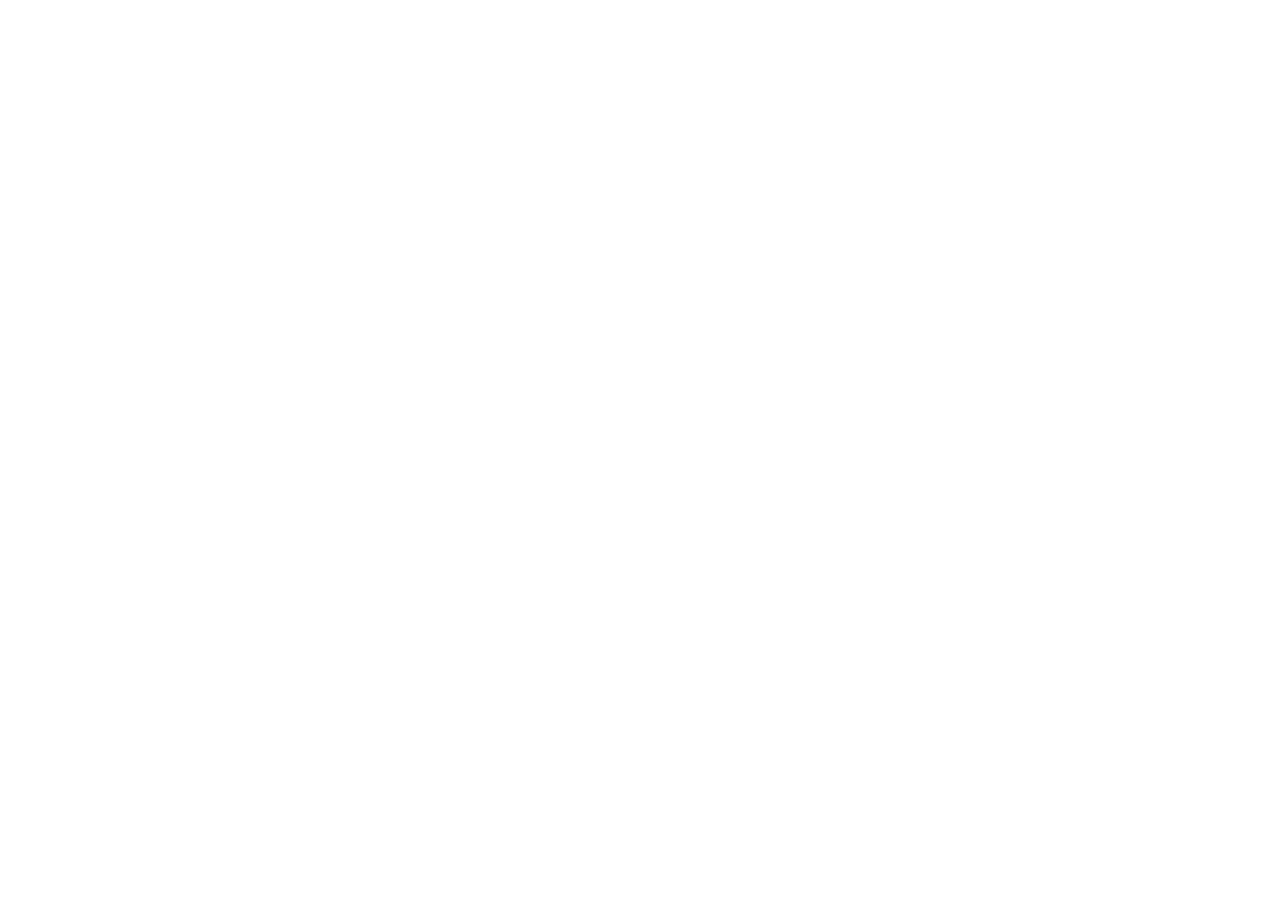
==== index.html @ ec7086e7 "test" ====
<!DOCTYPE html>
<html lang="en">

<head>
    <meta charset="UTF-8">
    <meta name="viewport" content="width=device-width, initial-scale=1.0">
    <title>alafia</title>
</head>

<body>

</body>

</html>
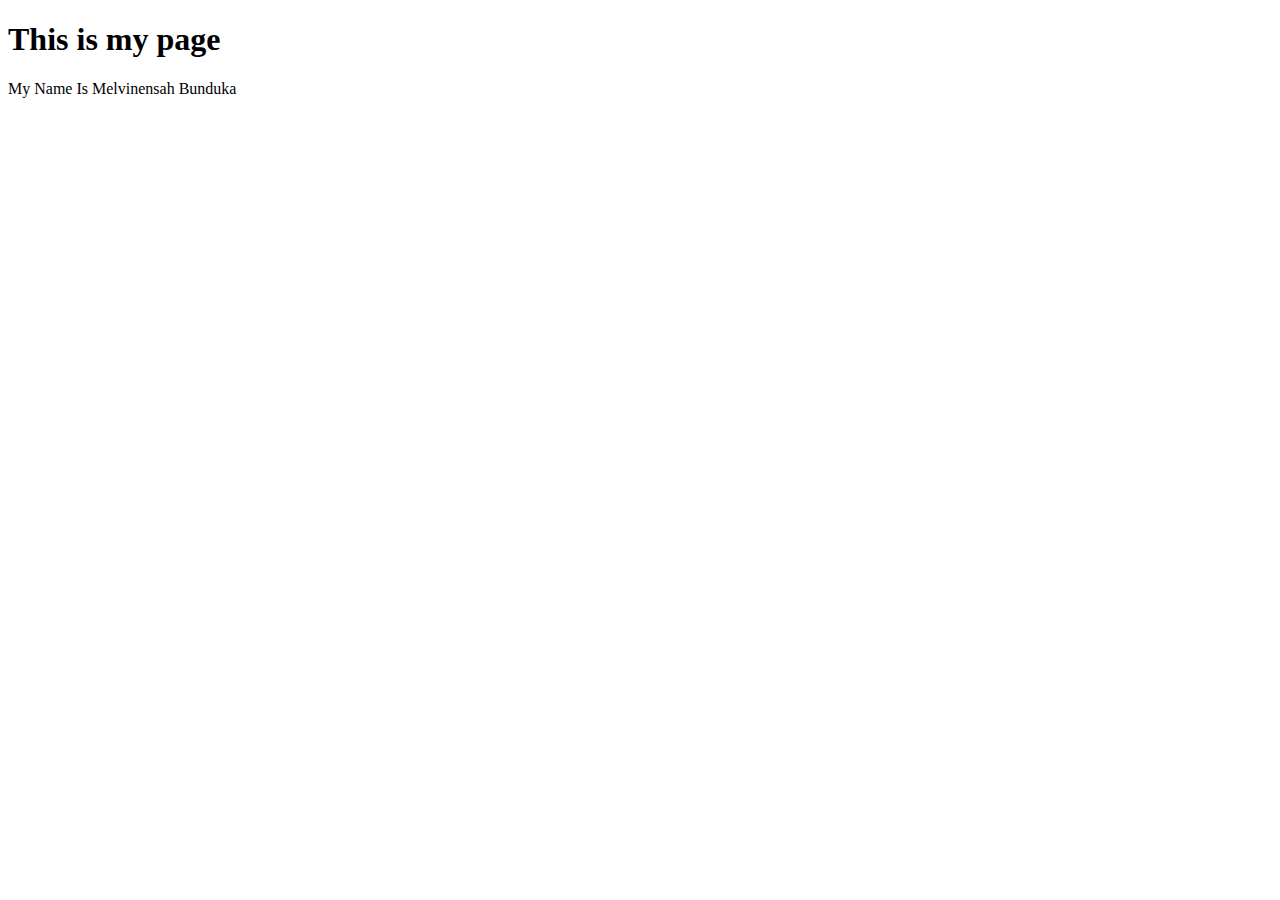
==== commit dd82947a: "week01 completed" ====
--- a/index.html
+++ b/index.html
@@ -1,5 +1,5 @@
 <!DOCTYPE html>
-<html lang="en">
+<html lang="en-US">
 
 <head>
     <meta charset="UTF-8">
@@ -8,7 +8,8 @@
 </head>
 
 <body>
-
+    <h1>This is my page</h1>
+    <p>My Name Is Melvinensah Bunduka</p>
 </body>
 
 </html>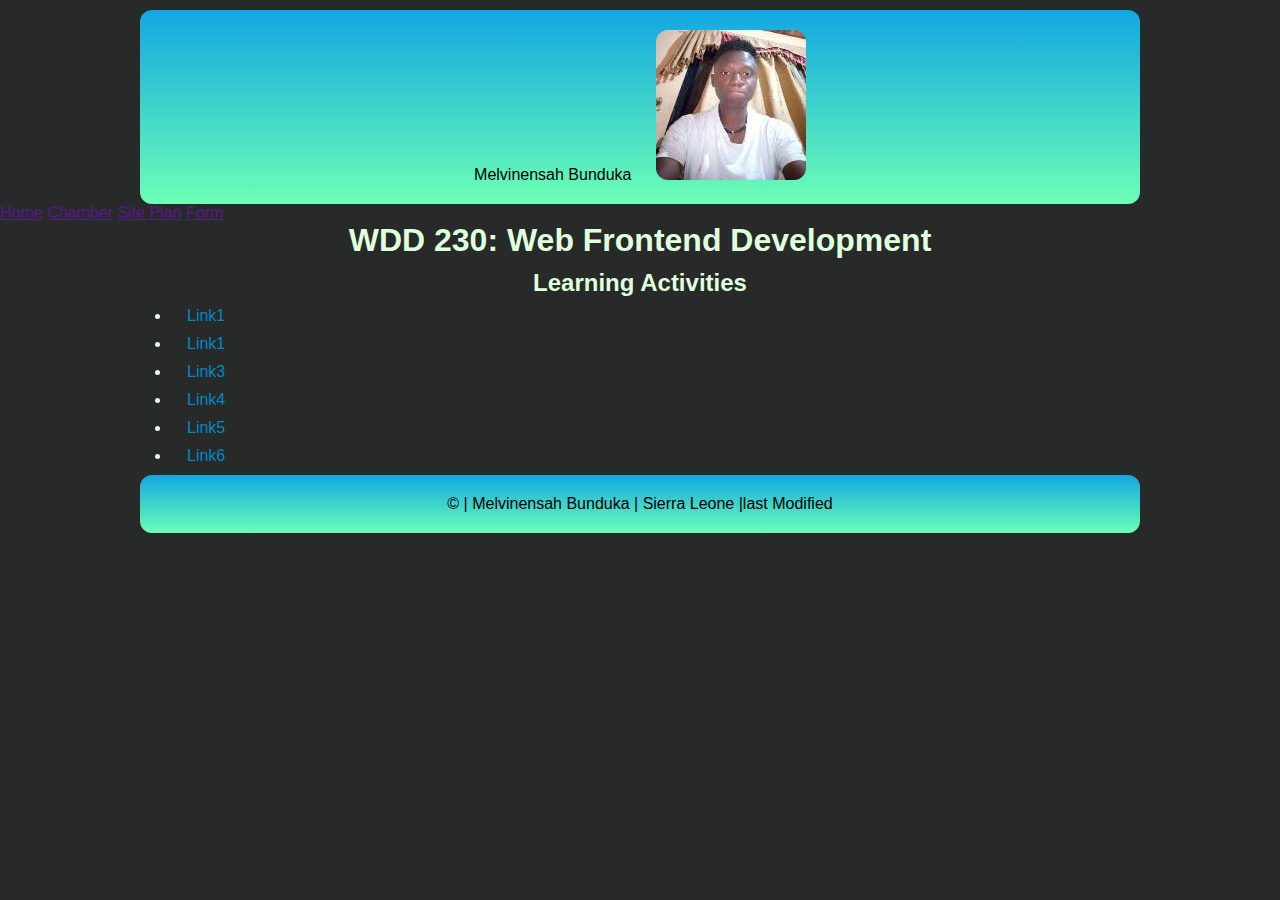
==== commit c4e2c990: "updated" ====
--- a/index.html
+++ b/index.html
@@ -4,12 +4,59 @@
 <head>
     <meta charset="UTF-8">
     <meta name="viewport" content="width=device-width, initial-scale=1.0">
-    <title>alafia</title>
+    <link rel="stylesheet" href="styles/base.css">
+    <link rel="stylesheet" href="styles/larger.css">
+    <title>Melvinensah Bunduka- WDD 230 - Web Frontend Development</title>
+    <meta name="author" content="Melvinensah Bunduka">
+    <meta name="description"
+        content="WDD 230 - Web Frontend Development - Melvinensah Bunduka course assignment portal">
 </head>
 
 <body>
-    <h1>This is my page</h1>
-    <p>My Name Is Melvinensah Bunduka</p>
+    <header>
+        <span>
+            <h>Melvinensah Bunduka</h>
+            <img src="images/profile.jpg" alt="a head shot of myself">
+        </span>
+    </header>
+    <nav>
+        <a href="">Home</a>
+        <a href="">Chamber</a>
+        <a href="">Site Plan</a>
+        <a href="">Form</a>
+    </nav>
+    <main>
+        <h1>WDD 230: Web Frontend Development</h1>
+        <section class="card">
+            <h2>Learning Activities</h2>
+            <ul>
+                <li>
+                    <a href="#">link1</a>
+                </li>
+                <li>
+                    <a href="#">link1</a>
+                </li>
+                <li>
+                    <a href="#">link3</a>
+                </li>
+                <li>
+                    <a href="#">link4</a>
+                </li>
+                <li>
+                    <a href="#">link5</a>
+                </li>
+                <li>
+                    <a href="#">link6</a>
+                </li>
+            </ul>
+        </section>
+    </main>
+    <footer>
+        <p>
+        <p>&copy; <span id="currentYear"></span> | Melvinensah Bunduka | Sierra Leone | </p>
+        </p>
+        <p id="lastModified">last Modified</p>
+    </footer>
 </body>
 
 </html>--- a/styles/base.css
+++ b/styles/base.css
@@ -0,0 +1,99 @@
+* {
+    margin: auto 0;
+    padding: 0;
+    box-sizing: border-box;
+    font-family: 'Gill Sans', 'Gill Sans MT', Calibri, 'Trebuchet MS', sans-serif
+}
+
+body {
+    background-color: rgb(40, 41, 41);
+}
+
+header,
+footer {
+    max-width: 1000px;
+    width: 90%;
+    display: flex;
+    margin: auto;
+    border-radius: 12px;
+    background: linear-gradient(#12a7e2, #6cffb5);
+    margin-top: 10px;
+    align-items: center;
+    justify-content: center;
+    padding: 20px 10px;
+}
+
+header img {
+    border-radius: 12px;
+    margin-right: auto;
+    margin-left: 20px;
+}
+
+header h1 {
+    font-size: 38px;
+    margin-left: auto;
+    margin-right: auto;
+}
+
+main {
+    max-width: 1000px;
+    width: 90%;
+    margin: auto;
+    text-align: center;
+    justify-content: center;
+    align-items: center;
+    color: #dfffdd;
+}
+
+main h2,
+p {
+    margin: 10px 0;
+}
+
+main ul {
+    text-align: left;
+    list-style-position: inside;
+    margin-left: 15px;
+}
+
+main ul li {
+    margin: 10px 0;
+}
+
+main ul li a {
+    margin-left: 10px;
+    text-decoration: none;
+    color: #0388c5;
+    text-transform: capitalize;
+}
+
+footer {
+    height: auto;
+    text-align: center;
+    padding: 10px 10px;
+}
+
+footer a {
+    text-decoration: none;
+    color: #05425e;
+    font-weight: 500;
+}
+
+footer a:hover {
+    text-decoration: none;
+    color: #012649;
+    font-weight: 500;
+}
+
+#firstLineFooter {
+    padding: 0;
+    color: #0a0c0c;
+}
+
+#secondLineFooter {
+    color: #016b9c;
+    text-align: center;
+    font-weight: 600;
+    font-style: italic;
+    padding: 0;
+}